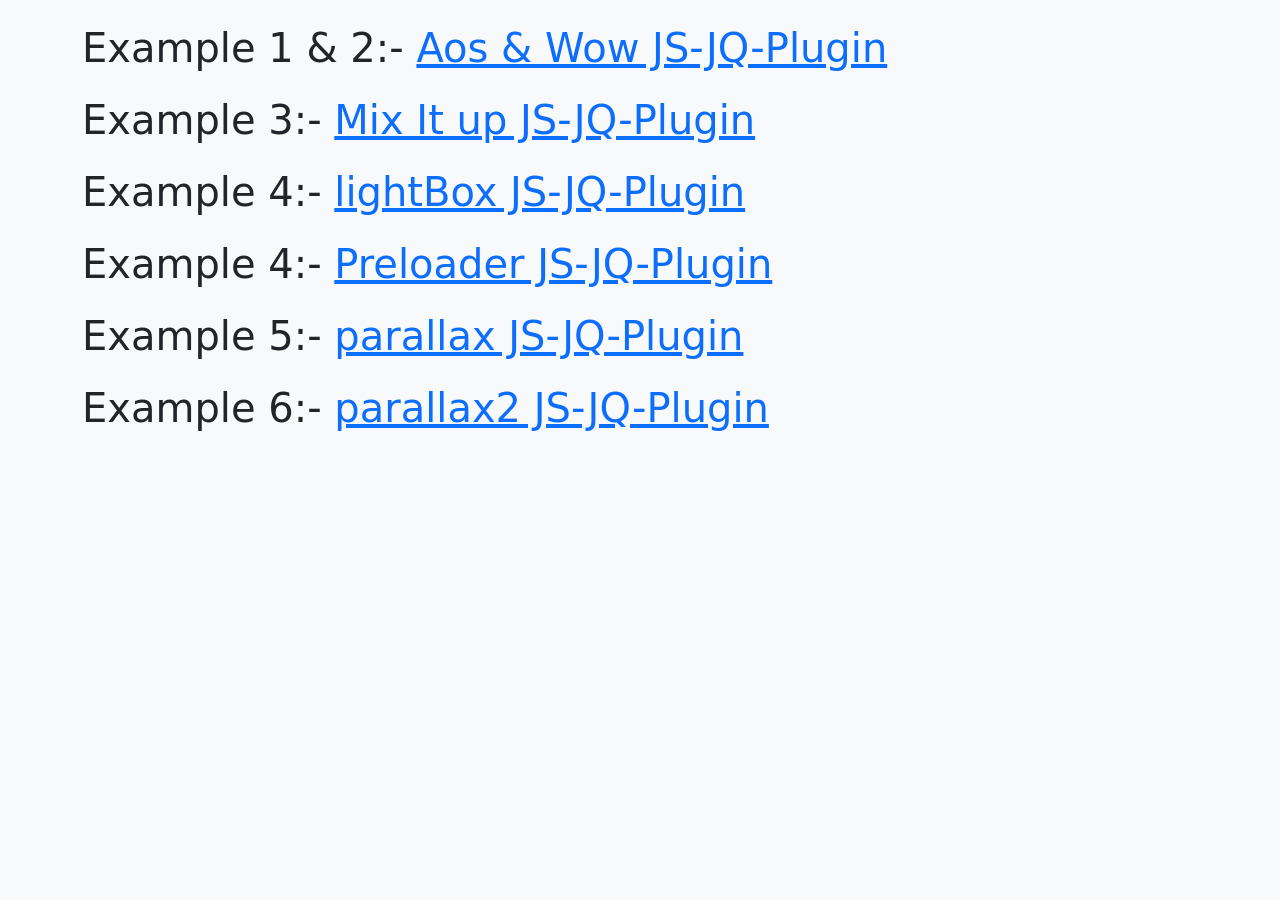
==== index.html @ fd63faa6 "Add files via upload" ====
<!DOCTYPE html>
<html lang="en">

<head>
    <!--Meta link-->
    <meta charset="UTF-8" />
    <meta http-equiv="X-UA-Compatible" content="IE=edge" />
    <meta name="viewport" content="width=device-width, initial-scale=1.0" />
    <meta name="title" content="Name">
    <meta name="description" content="About The Website ">
    <meta name="keywords" content="Name Of Content">
    <meta name="robots" content="index, follow">
    <meta http-equiv="Content-Type" content="text/html; charset=utf-8">
    <meta name="language" content="English">
    <meta name="revisit-after" content="5 days">
    <meta name="author" content="Md.Al-Amin">
    <!--Meta link-->

    <title>JS-JQ-Plugin</title>
    <!-- Font Awesome Start -->
    <link rel="stylesheet" href="fontawesome/css/all.min.css">

    <!-- Font Awesome ENd -->
    <!--Css link-->
    <link rel="stylesheet" href="css/jquery-ui.min.css">
    <link rel="stylesheet" href="vendor/loader/fakeLoader.min.css">
    <link rel="stylesheet" href="vendor/aos/css/aos.css">
    <link rel="stylesheet" href="vendor/dist/css/lightbox.min.css">
    <link rel="stylesheet" href="vendor/wow/css/animate.css">
    <link rel="stylesheet" href="css/bootstrap.css">
    <link rel="stylesheet" href="css/style.css">
    <link rel="stylesheet" href="css/media.css">

</head>

<body class="bg-body-tertiary">
    <div class="fakeLoader"></div>
    <div class="container">
    <!-- Link -->
    <h1 class="mt-4 ">Example 1 & 2:- <a href="pages/aos-wow.html">Aos & Wow JS-JQ-Plugin</a> </h1>
    <h1 class="mt-4 ">Example 3:- <a href="pages/mixitup.html">Mix It up JS-JQ-Plugin</a> </h1>
    <h1 class="mt-4 ">Example 4:- <a href="pages/lightbox.html">lightBox JS-JQ-Plugin</a> </h1>
    <h1 class="mt-4 ">Example 4:- <a href="index.html">Preloader JS-JQ-Plugin</a> </h1>
    <h1 class="mt-4 ">Example 5:- <a href="pages/parallex.html">parallax JS-JQ-Plugin</a> </h1>
    <h1 class="mt-4 ">Example 6:- <a href="pages/parallaxdemo2.html">parallax2 JS-JQ-Plugin</a> </h1>
</div>


    <!--  Script -->
    <script src="js/jquery.min.js"></script>
    <script src="js/jquery-ui.min.js"></script>
    <script src="vendor/wow/js/wow.min.js"></script>
    <script src="vendor/js/jquery.preloadinator.min.js"></script>
    <script src="vendor/loader/fakeLoader.min.js"></script>
    <script src="vendor/dist/js/lightbox.min.js"></script>
    <script src="vendor/mixitup/mixitup.min.js"></script>
    <script src="vendor/aos/js/aos.js"></script>
    <script src="js/bootstrap.bundle.min.js"></script>
    <script src="js/script.js"></script>
    <!--  Script End-->

</body>

</html>
---- vendor/loader/fakeLoader.min.css ----
.spinner3 .dot1,.spinner3 .dot2,.spinner6 div,.spinner7>div{background-color:#fff;display:inline-block}.fakeLoader{position:fixed;width:100%;height:100%;left:0;top:0;z-index:9999999999}.spinner1{position:fixed;width:50px;height:50px;top:calc(50% - 50px/2);left:calc(50% - 50px/2)}.spinner1 .double-bounce1,.spinner1 .double-bounce2{width:100%;height:100%;border-radius:50%;background-color:#fff;opacity:.6;position:absolute;top:0;left:0;-webkit-animation:bounce 2s infinite ease-in-out;animation:bounce 2s infinite ease-in-out}.spinner1 .double-bounce2{-webkit-animation-delay:-1s;animation-delay:-1s}@-webkit-keyframes bounce{0%,100%{transform:scale(0);-webkit-transform:scale(0)}50%{transform:scale(1);-webkit-transform:scale(1)}}@keyframes bounce{0%,100%{transform:scale(0);-webkit-transform:scale(0)}50%{transform:scale(1);-webkit-transform:scale(1)}}.spinner2{position:fixed;width:40px;height:40px;top:calc(50% - 40px/2);left:calc(50% - 40px/2)}.spinner2 .spinner-container{position:absolute;width:100%;height:100%}.spinner2 .spinner-container.container2{-webkit-transform:rotateZ(45deg);transform:rotateZ(45deg)}.spinner2 .spinner-container.container3{-webkit-transform:rotateZ(90deg);transform:rotateZ(90deg)}.spinner2 .spinner-container .circle1{top:0;left:0}.spinner2 .spinner-container .circle2{top:0;right:0}.spinner2 .spinner-container .circle3{right:0;bottom:0}.spinner2 .spinner-container .circle4{left:0;bottom:0}.spinner2 .container1 div,.spinner2 .container2 div,.spinner2 .container3 div{width:6px;height:6px;background-color:#fff;border-radius:100%;position:absolute;-webkit-animation:bouncedelay 1.2s infinite ease-in-out;animation:bouncedelay 1.2s infinite ease-in-out;-webkit-animation-fill-mode:both;animation-fill-mode:both}.spinner2 .container1 .circle2{-webkit-animation-delay:-.9s;animation-delay:-.9s}.spinner2 .container1 .circle3{-webkit-animation-delay:-.6s;animation-delay:-.6s}.spinner2 .container1 .circle4{-webkit-animation-delay:-.3s;animation-delay:-.3s}.spinner2 .container2 .circle1{-webkit-animation-delay:-1.1s;animation-delay:-1.1s}.spinner2 .container2 .circle2{-webkit-animation-delay:-.8s;animation-delay:-.8s}.spinner2 .container2 .circle3{-webkit-animation-delay:-.5s;animation-delay:-.5s}.spinner2 .container2 .circle4{-webkit-animation-delay:-.2s;animation-delay:-.2s}.spinner2 .container3 .circle1{-webkit-animation-delay:-1s;animation-delay:-1s}.spinner2 .container3 .circle2{-webkit-animation-delay:-.7s;animation-delay:-.7s}.spinner2 .container3 .circle3{-webkit-animation-delay:-.4s;animation-delay:-.4s}.spinner2 .container3 .circle4{-webkit-animation-delay:-.1s;animation-delay:-.1s}@-webkit-keyframes bouncedelay{0%,100%,80%{transform:scale(0);-webkit-transform:scale(0)}40%{transform:scale(1);-webkit-transform:scale(1)}}@keyframes bouncedelay{0%,100%,80%{transform:scale(0);-webkit-transform:scale(0)}40%{transform:scale(1);-webkit-transform:scale(1)}}.spinner3{position:fixed;width:50px;height:50px;top:calc(50% - 50px/2);left:calc(50% - 50px/2);-webkit-animation:rotate 2s infinite linear;animation:rotate 2s infinite linear}.spinner3 .dot1,.spinner3 .dot2{width:60%;height:60%;position:absolute;top:0;border-radius:100%;-webkit-animation:bounce 2s infinite ease-in-out;animation:bounce 2s infinite ease-in-out}.spinner3 .dot2{top:auto;bottom:0;-webkit-animation-delay:-1s;animation-delay:-1s}@-webkit-keyframes rotate{100%{-webkit-transform:rotate(360deg);transform:rotate(360deg)}}@keyframes rotate{100%{-webkit-transform:rotate(360deg);transform:rotate(360deg)}}@keyframes bounce{0%,100%{-webkit-transform:scale(0);transform:scale(0)}50%{-webkit-transform:scale(1);transform:scale(1)}}.spinner4{position:fixed;width:35px;height:35px;top:calc(50% - 35px/2);left:calc(50% - 35px/2);background-color:#fff;-webkit-animation:rotateplane 1.2s infinite ease-in-out;animation:rotateplane 1.2s infinite ease-in-out}@-webkit-keyframes rotateplane{0%{-webkit-transform:perspective(120px) rotateX(0) rotateY(0);transform:perspective(120px) rotateX(0) rotateY(0)}50%{-webkit-transform:perspective(120px) rotateX(-180.1deg) rotateY(0);transform:perspective(120px) rotateX(-180.1deg) rotateY(0)}100%{-webkit-transform:perspective(120px) rotateX(-180deg) rotateY(-179.9deg);transform:perspective(120px) rotateX(-180deg) rotateY(-179.9deg)}}@keyframes rotateplane{0%{-webkit-transform:perspective(120px) rotateX(0) rotateY(0);transform:perspective(120px) rotateX(0) rotateY(0)}50%{-webkit-transform:perspective(120px) rotateX(-180.1deg) rotateY(0);transform:perspective(120px) rotateX(-180.1deg) rotateY(0)}100%{-webkit-transform:perspective(120px) rotateX(-180deg) rotateY(-179.9deg);transform:perspective(120px) rotateX(-180deg) rotateY(-179.9deg)}}.spinner5{position:fixed;width:50px;height:50px;top:calc(50% - 50px/2);left:calc(50% - 50px/2)}.spinner5 .cube1,.spinner5 .cube2{background-color:#fff;width:15px;height:15px;position:absolute;top:0;left:0;-webkit-animation:cubemove 1.8s infinite ease-in-out;animation:cubemove 1.8s infinite ease-in-out}.spinner5 .cube2{-webkit-animation-delay:-.9s;animation-delay:-.9s}@-webkit-keyframes cubemove{25%{-webkit-transform:translateX(42px) rotate(-90deg) scale(.5);transform:translateX(42px) rotate(-90deg) scale(.5)}50%{-webkit-transform:translateX(42px) translateY(42px) rotate(-179deg);transform:translateX(42px) translateY(42px) rotate(-179deg)}50.1%{-webkit-transform:translateX(42px) translateY(42px) rotate(-180deg);transform:translateX(42px) translateY(42px) rotate(-180deg)}75%{-webkit-transform:translateX(0) translateY(42px) rotate(-270deg) scale(.5);transform:translateX(0) translateY(42px) rotate(-270deg) scale(.5)}100%{-webkit-transform:rotate(-360deg);transform:rotate(-360deg)}}@keyframes cubemove{25%{-webkit-transform:translateX(42px) rotate(-90deg) scale(.5);transform:translateX(42px) rotate(-90deg) scale(.5)}50%{-webkit-transform:translateX(42px) translateY(42px) rotate(-179deg);transform:translateX(42px) translateY(42px) rotate(-179deg)}50.1%{-webkit-transform:translateX(42px) translateY(42px) rotate(-180deg);transform:translateX(42px) translateY(42px) rotate(-180deg)}75%{-webkit-transform:translateX(0) translateY(42px) rotate(-270deg) scale(.5);transform:translateX(0) translateY(42px) rotate(-270deg) scale(.5)}100%{-webkit-transform:rotate(-360deg);transform:rotate(-360deg)}}.spinner6{position:fixed;width:50px;height:35px;top:calc(50% - 35px/2);left:calc(50% - 50px/2)}.spinner6 div{height:100%;width:5px;margin-left:2px;-webkit-animation:stretchdelay 1.2s infinite ease-in-out;animation:stretchdelay 1.2s infinite ease-in-out}.spinner6 .rect2{-webkit-animation-delay:-1.1s;animation-delay:-1.1s}.spinner6 .rect3{-webkit-animation-delay:-1s;animation-delay:-1s}.spinner6 .rect4{-webkit-animation-delay:-.9s;animation-delay:-.9s}.spinner6 .rect5{-webkit-animation-delay:-.8s;animation-delay:-.8s}@keyframes stretchdelay{0%,100%,40%{-webkit-transform:scaleY(.4);transform:scaleY(.4)}20%{-webkit-transform:scaleY(1);transform:scaleY(1)}}.spinner7{position:fixed;width:90px;height:30px;text-align:center;top:calc(50% - 30px/2);left:calc(50% - 90px/2)}.spinner7>div{height:15px;width:15px;margin-left:3px;border-radius:50%;-webkit-animation:stretchdelay .7s infinite ease-in-out;animation:stretchdelay .7s infinite ease-in-out}.spinner7 .circ2{-webkit-animation-delay:-.6s;animation-delay:-.6s}.spinner7 .circ3{-webkit-animation-delay:-.5s;animation-delay:-.5s}.spinner7 .circ4{-webkit-animation-delay:-.4s;animation-delay:-.4s}.spinner7 .circ5{-webkit-animation-delay:-.3s;animation-delay:-.3s}@-webkit-keyframes stretchdelay{0%,100%,40%{-webkit-transform:translateY(-10px)}20%{-webkit-transform:translateY(-20px)}}@keyframes stretchdelay{0%,100%,40%{transform:translateY(-10px);-webkit-transform:translateY(-10px)}20%{transform:translateY(-20px);-webkit-transform:translateY(-20px)}}
---- css/style.css ----
.head{
    color:#f34e77;
}

.box {
    height: 200px;
    width: 100%;
    margin-top: 20px;
}

.box1 {
    background-color: #f39214;
}

.box2 {
    background-color: #568dd4;
}

.box3 {
    background-color: #f34e77;
}
.box4 {
    background-color: #fcdce4;
}
.parallax-window {
    min-height: 500px;
    background: transparent;
}
#port {
    background: rgb(47, 49, 52);
    margin: 1.5em 0px;
    overflow: hidden;
    position: relative;
    height: 300px;
    max-width: 600px;
}
---- css/media.css ----
/* Extra small devices (portrait phones, less than 576px) */
@media (max-width: 575.98px)  { 

}

 /* Small devices (landscape phones, 576px and up) */
@media (min-width: 576px) and (max-width: 767.98px) {

 }

 /* Medium devices (tablets, 768px and up) */
@media (min-width: 768px) and (max-width: 991.98px) { 

 }
 /* Large devices (desktops, 992px and up) */
 @media (min-width: 992px) and (max-width: 1199.98px) {
    
 }
  /* Extra large devices (large desktops, 1200px and up) */
@media (min-width: 1200px) and (max-width: 1399.98px) { 

 }

/* Extra large devices (large desktops, 1400px and up) */
@media (min-width: 1400px) { 
    
}
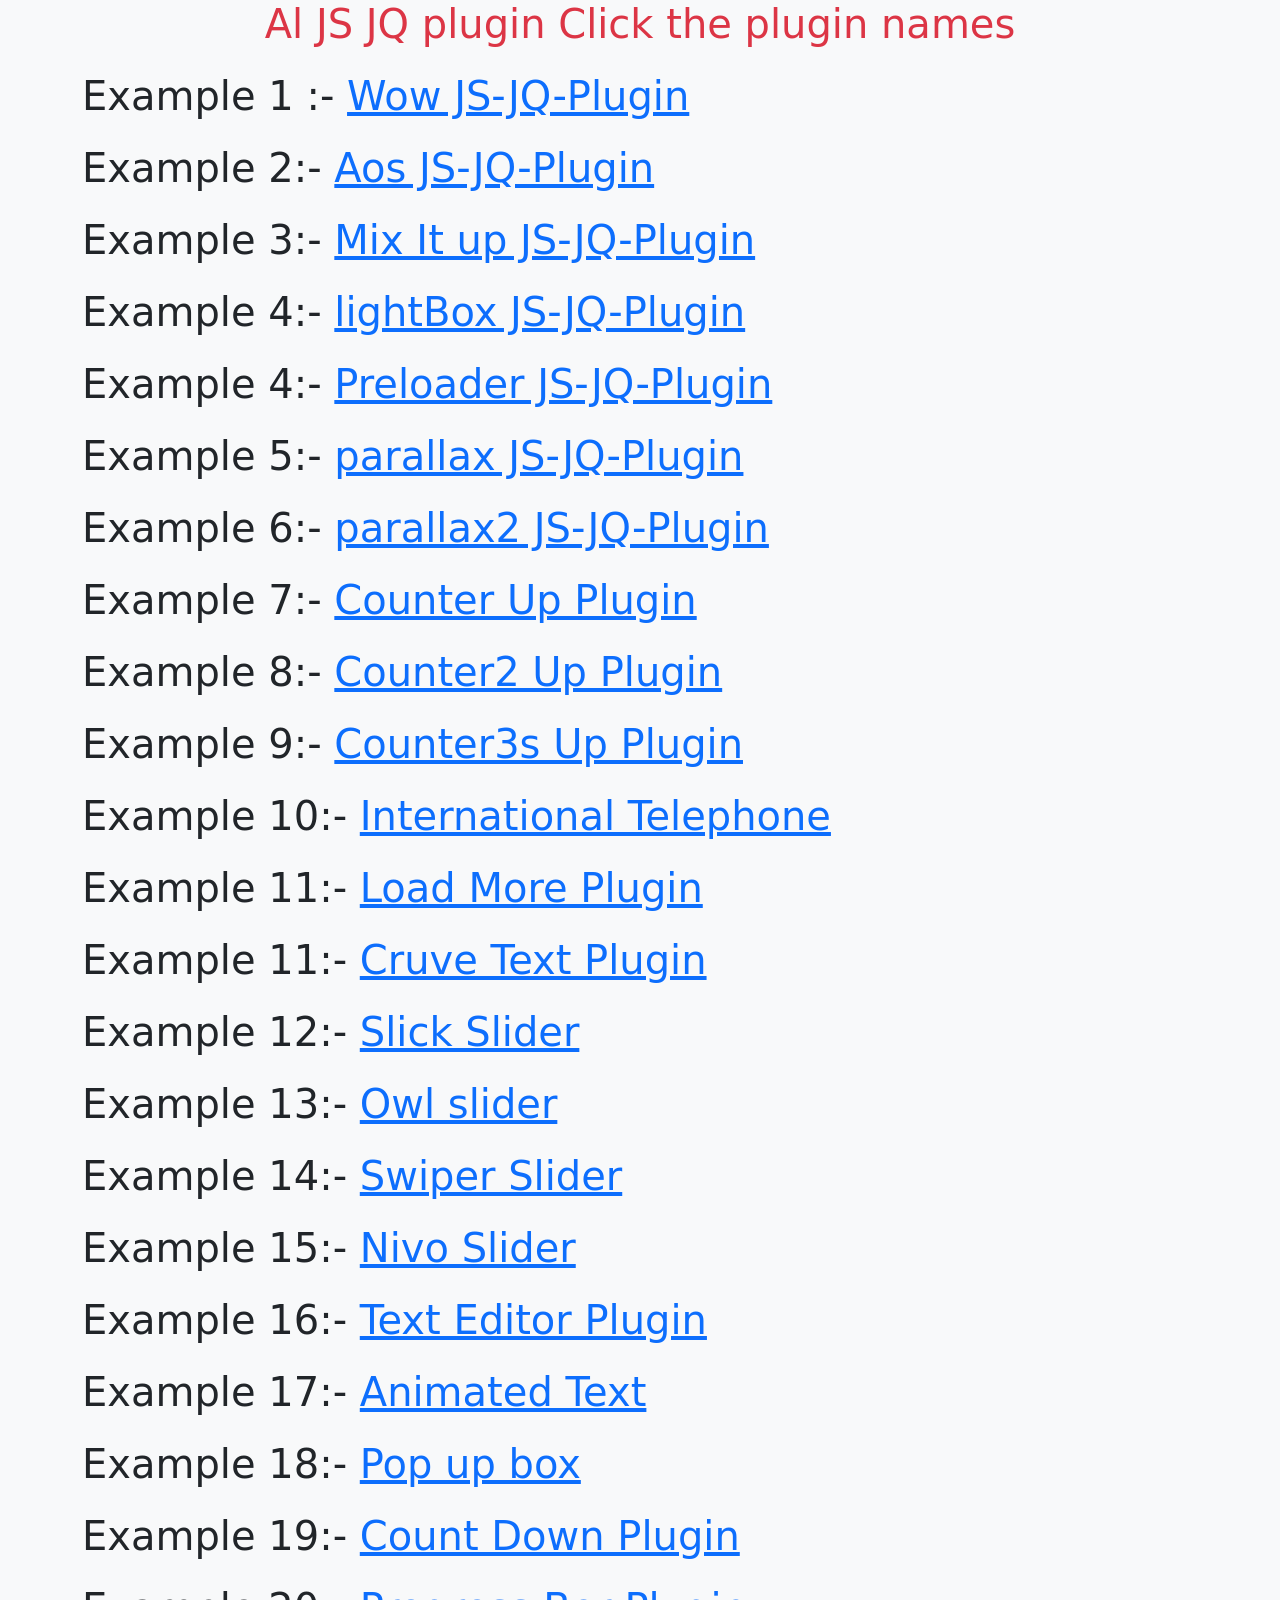
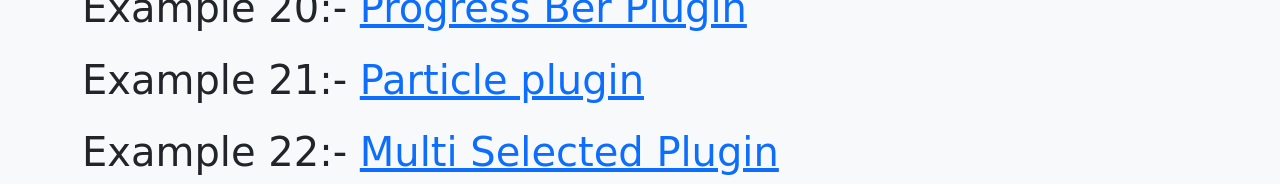
==== commit 0ca1916c: "Update index.html" ====
--- a/index.html
+++ b/index.html
@@ -36,13 +36,33 @@
 <body class="bg-body-tertiary">
     <div class="fakeLoader"></div>
     <div class="container">
+        <h1 class="text-center text-danger">Al JS JQ plugin Click the plugin names</h1>
     <!-- Link -->
-    <h1 class="mt-4 ">Example 1 & 2:- <a href="pages/aos-wow.html">Aos & Wow JS-JQ-Plugin</a> </h1>
+    <h1 class="mt-4 ">Example 1 :- <a href="pages/aos-wow.html"> Wow JS-JQ-Plugin</a> </h1>
+    <h1 class="mt-4 ">Example  2:- <a href="pages/aos-wow.html">Aos JS-JQ-Plugin</a> </h1>
     <h1 class="mt-4 ">Example 3:- <a href="pages/mixitup.html">Mix It up JS-JQ-Plugin</a> </h1>
     <h1 class="mt-4 ">Example 4:- <a href="pages/lightbox.html">lightBox JS-JQ-Plugin</a> </h1>
     <h1 class="mt-4 ">Example 4:- <a href="index.html">Preloader JS-JQ-Plugin</a> </h1>
     <h1 class="mt-4 ">Example 5:- <a href="pages/parallex.html">parallax JS-JQ-Plugin</a> </h1>
     <h1 class="mt-4 ">Example 6:- <a href="pages/parallaxdemo2.html">parallax2 JS-JQ-Plugin</a> </h1>
+    <h1 class="mt-4 ">Example 7:- <a href="https://mdalamin006.github.io/counter-up-plugins/">Counter Up Plugin</a> </h1>
+    <h1 class="mt-4 ">Example 8:- <a href="https://mdalamin006.github.io/counter-up-plugins/">Counter2 Up Plugin</a> </h1>
+    <h1 class="mt-4 ">Example 9:- <a href="https://mdalamin006.github.io/counter-up-plugins/">Counter3s Up Plugin</a> </h1>
+    <h1 class="mt-4 ">Example 10:- <a href="https://mdalamin006.github.io/intl-tel/">International Telephone</a> </h1>
+    <h1 class="mt-4 ">Example 11:- <a href="https://mdalamin006.github.io/load-more/">Load More Plugin</a> </h1>
+    <h1 class="mt-4 ">Example 11:- <a href="https://mdalamin006.github.io/cruved-text-plugin/">Cruve Text Plugin</a> </h1>
+    <h1 class="mt-4 ">Example 12:- <a href="https://mdalamin006.github.io/sliders-plugin/">Slick Slider </a> </h1>
+    <h1 class="mt-4 ">Example 13:- <a href="https://mdalamin006.github.io/cruved-text-plugin/">Owl slider</a> </h1>
+    <h1 class="mt-4 ">Example 14:- <a href="https://mdalamin006.github.io/cruved-text-plugin/">Swiper Slider</a> </h1>
+    <h1 class="mt-4 ">Example 15:- <a href="https://mdalamin006.github.io/cruved-text-plugin/">Nivo Slider</a> </h1>
+    <h1 class="mt-4 ">Example 16:- <a href="https://mdalamin006.github.io/text-editor-plugin/">Text Editor Plugin</a> </h1>
+    <h1 class="mt-4 ">Example 17:- <a href="https://mdalamin006.github.io/text-editor-plugin/">Animated Text</a> </h1>
+    <h1 class="mt-4 ">Example 18:- <a href="https://mdalamin006.github.io/text-editor-plugin/">Pop up box</a> </h1>
+    <h1 class="mt-4 ">Example 19:- <a href="https://mdalamin006.github.io/countdown-plugin/">Count Down Plugin</a> </h1>
+    <h1 class="mt-4 ">Example 20:- <a href="https://mdalamin006.github.io/progressbar-plugin/">Progress Ber Plugin</a> </h1>
+    <h1 class="mt-4 ">Example 21:- <a href="https://mdalamin006.github.io/particle-plugin/">Particle plugin</a> </h1>
+    <h1 class="mt-4 ">Example 22:- <a href="https://mdalamin006.github.io/mutli-selected-plugin/">Multi Selected Plugin</a> </h1>
+    
 </div>
 
 
@@ -61,4 +81,4 @@
 
 </body>
 
-</html>+</html>
